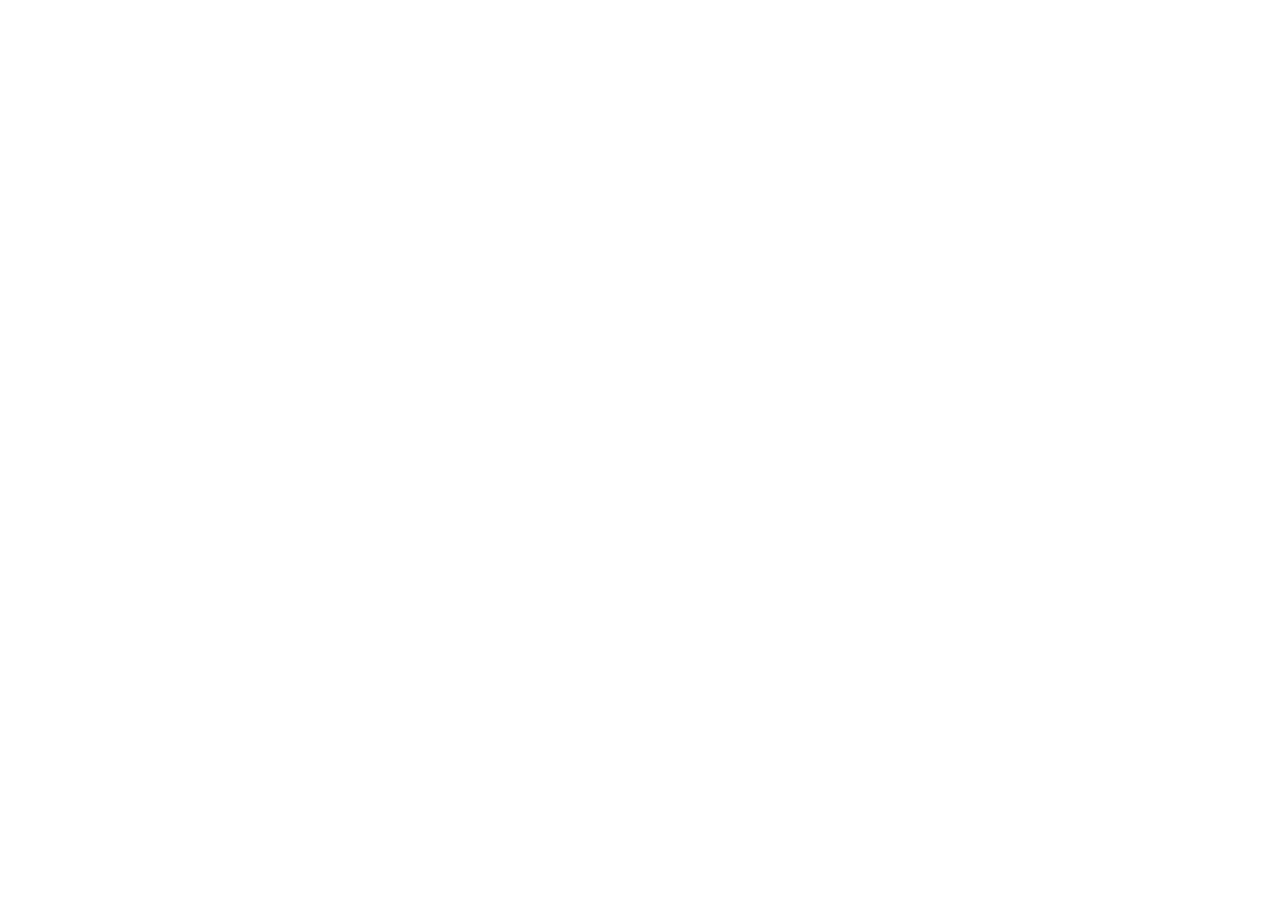
==== POO/ficha0.html @ 453c8f47 "primeiro commit" ====
<!DOCTYPE html>
<html lang="en">
<head>
    <meta charset="UTF-8">
    <meta name="viewport" content="width=device-width, initial-scale=1.0">
    <title>ficha 0 </title>
</head>
<body>

<script src="ex01.js"> </script>










    
</body>
</html>
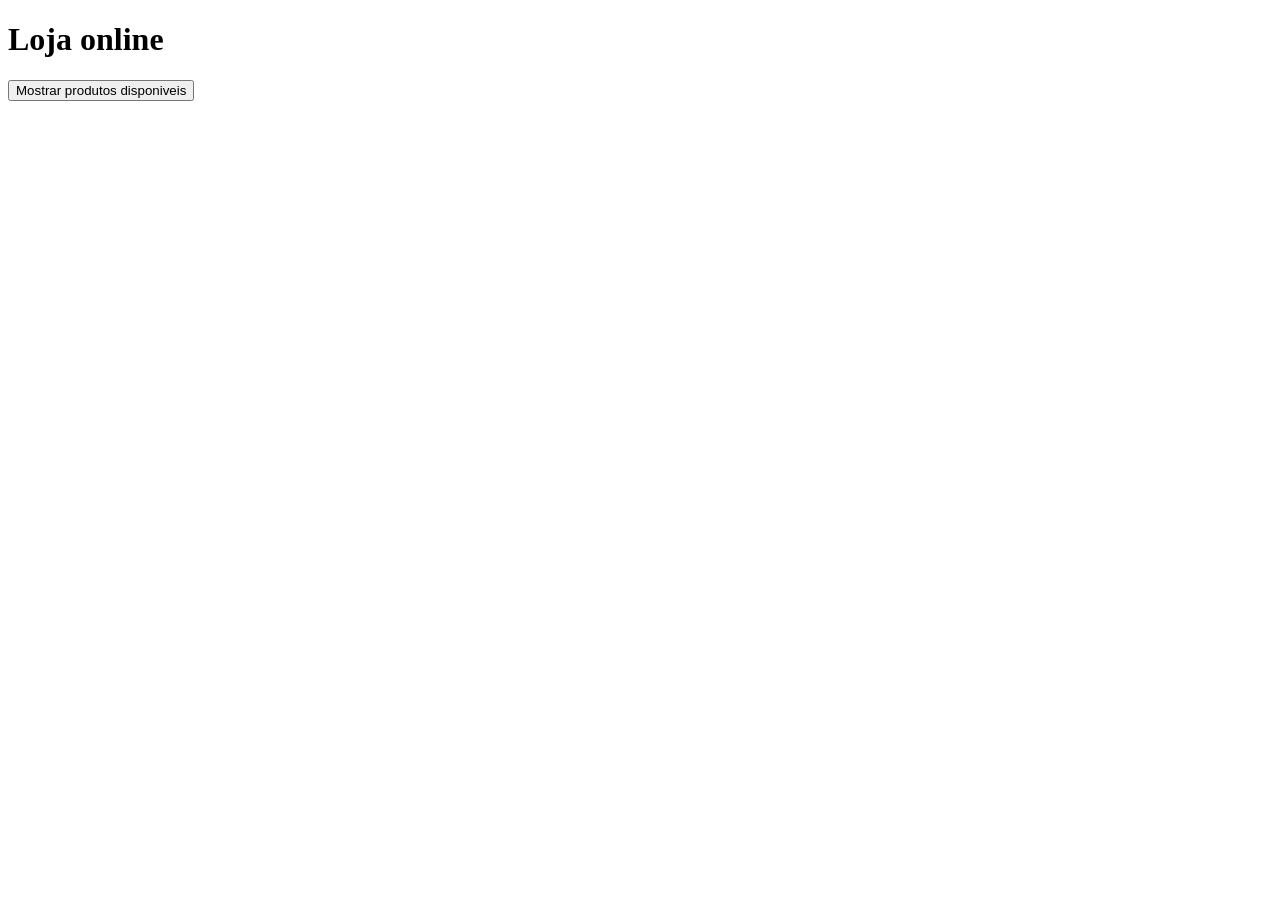
==== commit 63852329: "mensagem da alteração" ====
--- a/POO/ficha0.html
+++ b/POO/ficha0.html
@@ -7,16 +7,12 @@
 </head>
 <body>
 
-<script src="ex01.js"> </script>
+    <h1> Loja online </h1>
+    <div id=" Lista de produtos "></div>
+    <button id="btn-disponiveis"> Mostrar produtos disponiveis</button>
 
 
-
-
-
-
-
-
-
+    <script src="ficha0.js"></script>
 
     
 </body>
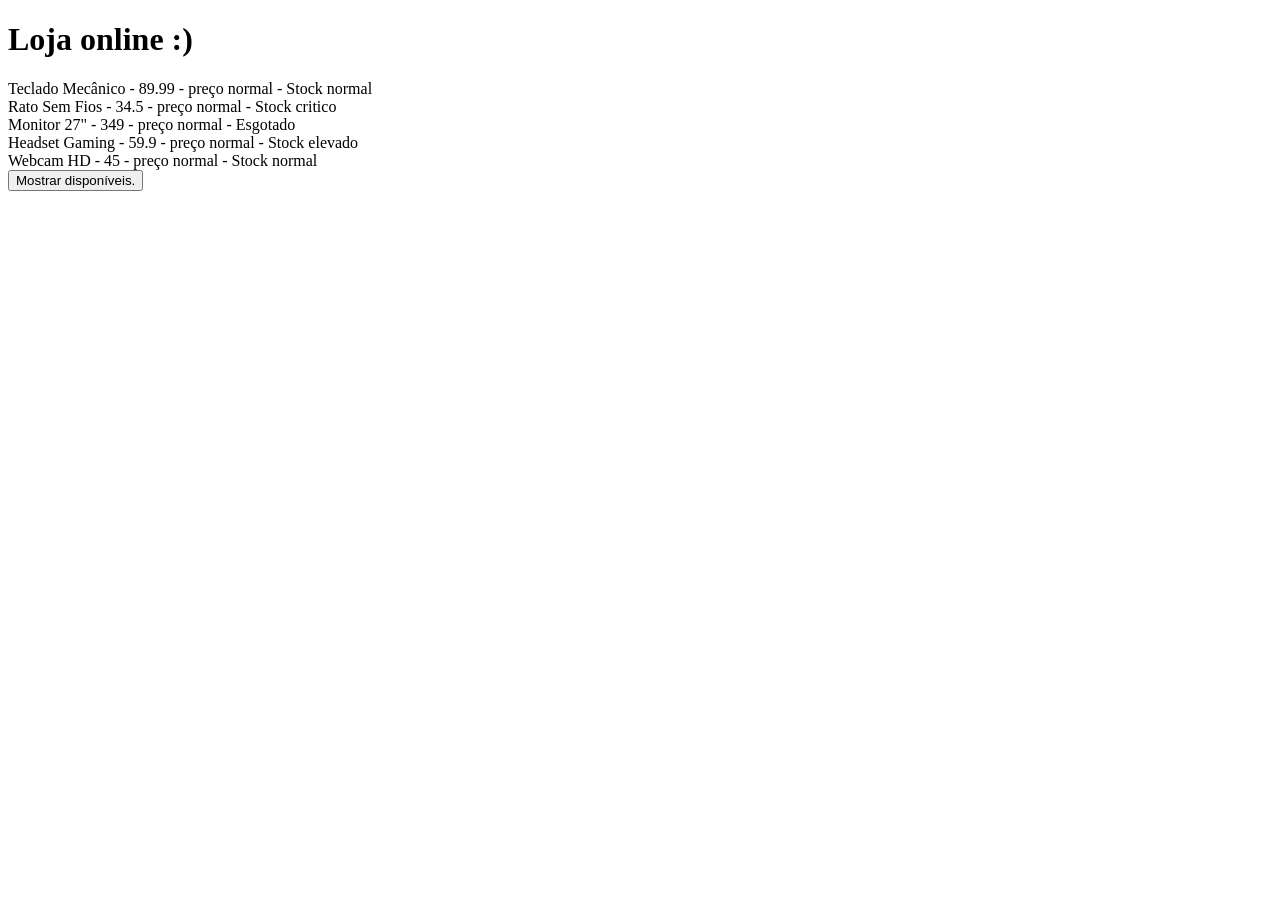
==== commit 2fce66f3: "." ====
--- a/POO/ficha0.html
+++ b/POO/ficha0.html
@@ -3,17 +3,17 @@
 <head>
     <meta charset="UTF-8">
     <meta name="viewport" content="width=device-width, initial-scale=1.0">
-    <title>ficha 0 </title>
+    <title>Ficha 0</title>
 </head>
 <body>
 
-    <h1> Loja online </h1>
-    <div id=" Lista de produtos "></div>
-    <button id="btn-disponiveis"> Mostrar produtos disponiveis</button>
+    <h1> Loja online :) </h1>
+    <div id="lista-produtos"></div>
+    <button id="btn-disponiveis">Mostrar disponíveis.</button>
 
 
     <script src="ficha0.js"></script>
-
     
 </body>
-</html>+</html>  
+
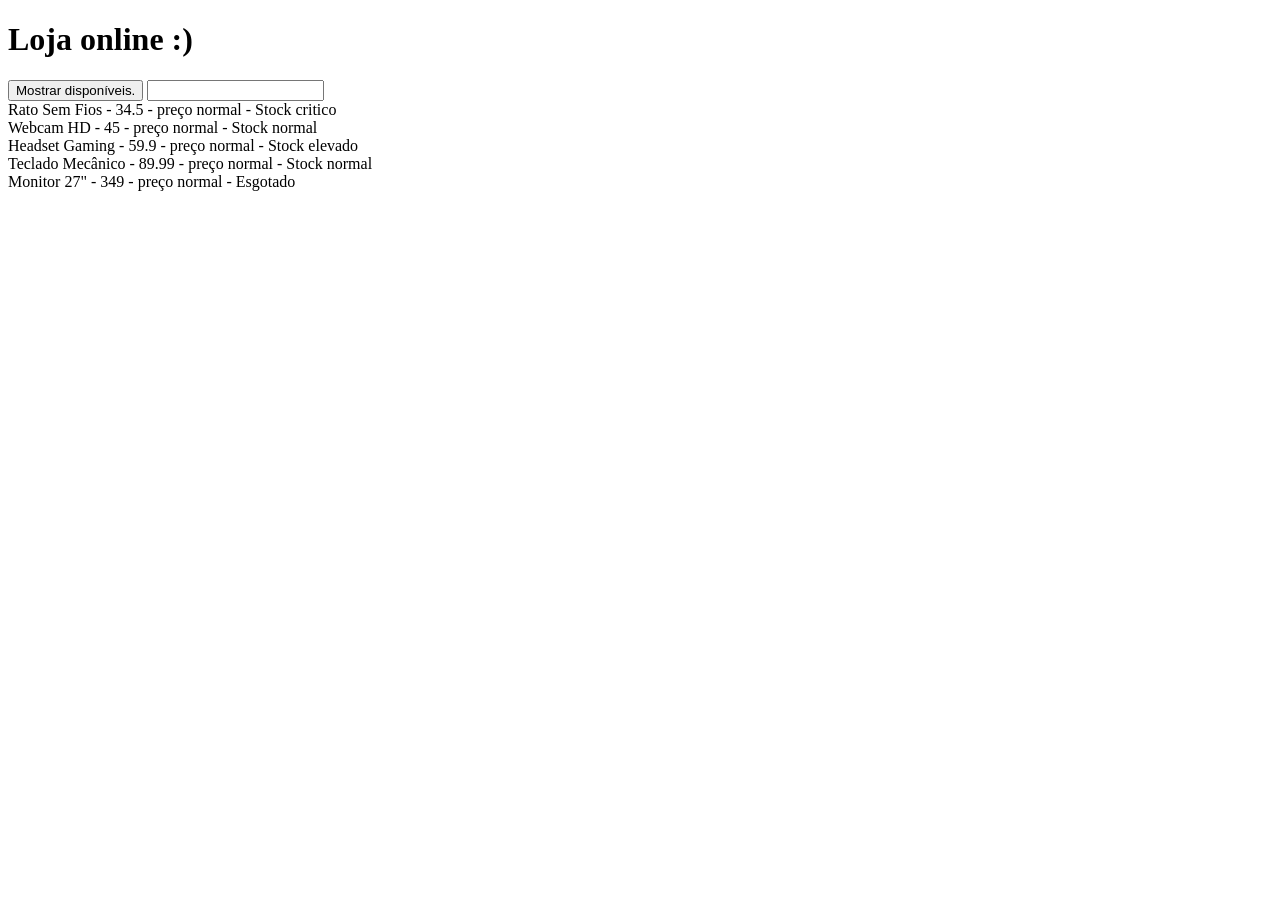
==== commit 49ae3dfb: "." ====
--- a/POO/ficha0.html
+++ b/POO/ficha0.html
@@ -8,8 +8,10 @@
 <body>
 
     <h1> Loja online :) </h1>
+    <button id="btn-disponiveis">Mostrar disponíveis.</button>
+    <input id ="pesquisa" type="text">
     <div id="lista-produtos"></div>
-    <button id="btn-disponiveis">Mostrar disponíveis.</button>
+
 
 
     <script src="ficha0.js"></script>
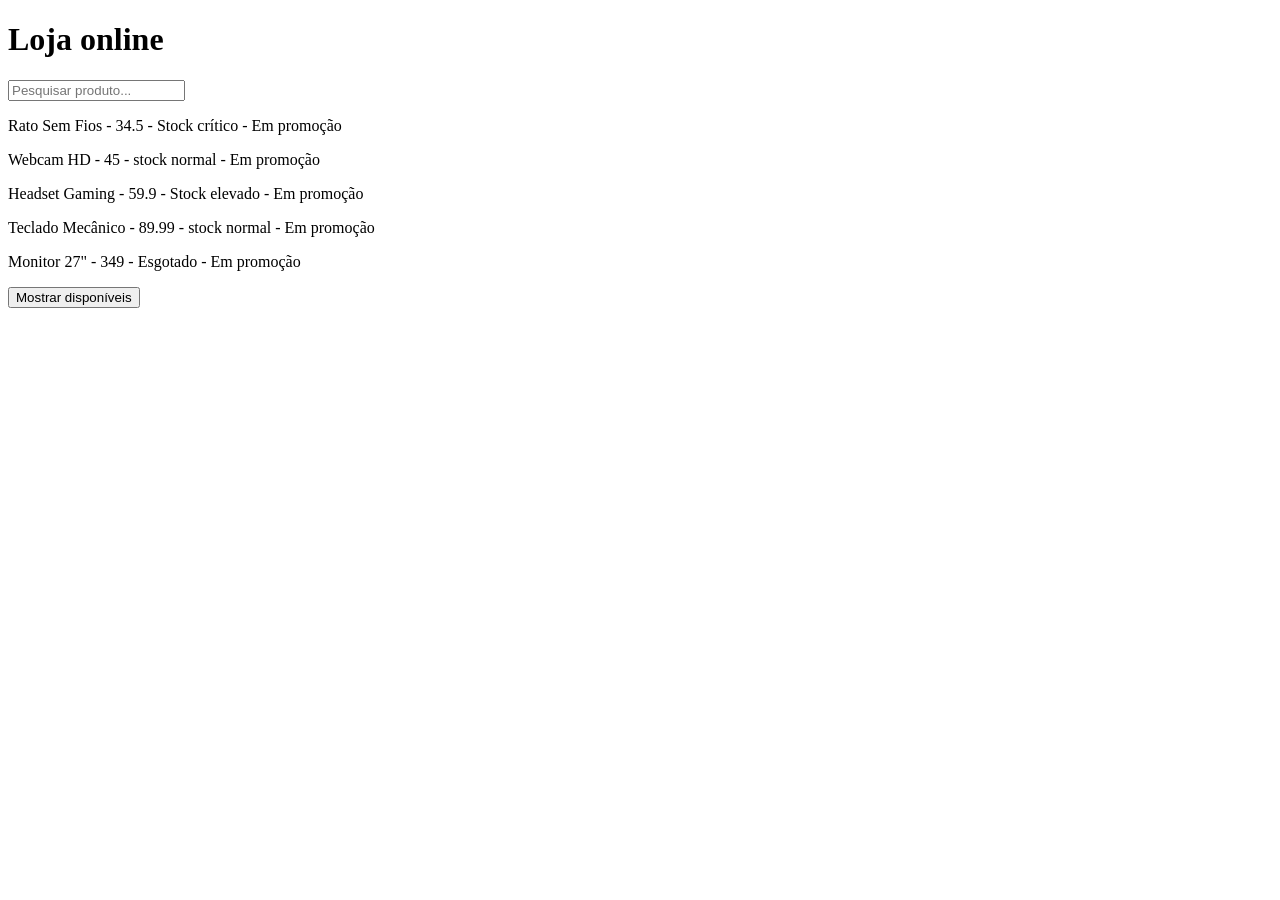
==== commit 4e5e8f6e: "Submission 40250157 - A01" ====
--- a/POO/ficha0.html
+++ b/POO/ficha0.html
@@ -3,19 +3,18 @@
 <head>
     <meta charset="UTF-8">
     <meta name="viewport" content="width=device-width, initial-scale=1.0">
-    <title>Ficha 0</title>
+    <title>Ficha 0 </title>
 </head>
 <body>
 
-    <h1> Loja online :) </h1>
-    <button id="btn-disponiveis">Mostrar disponíveis.</button>
-    <input id ="pesquisa" type="text">
+    <h1> Loja online </h1>
+    <input type="text" id="pesquisa" placeholder="Pesquisar produto...">
     <div id="lista-produtos"></div>
-
+    <button id="btn-disponiveis">Mostrar disponíveis</button>
 
 
     <script src="ficha0.js"></script>
     
+
 </body>
-</html>  
-
+</html>
